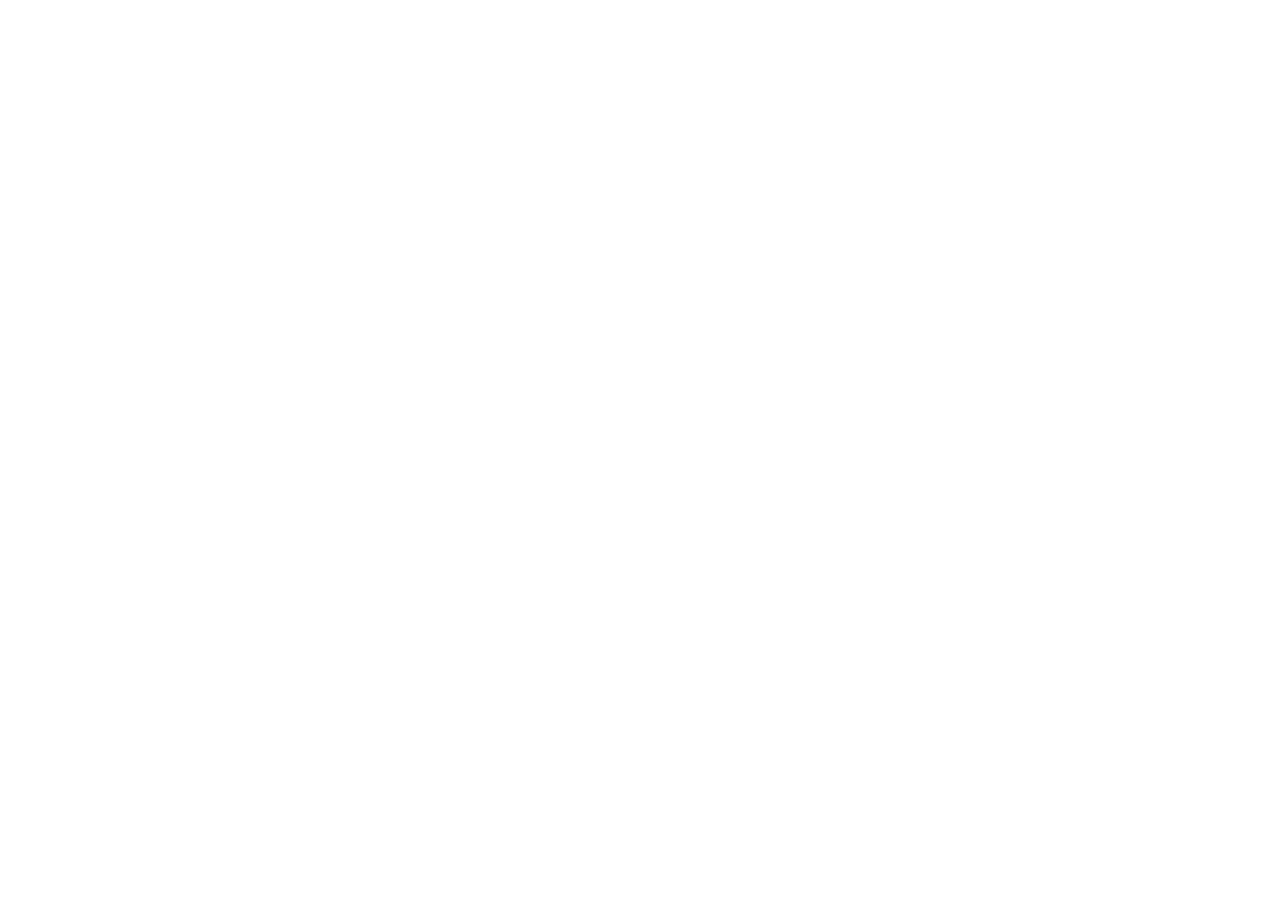
==== dashboard.html @ e657ec66 "add pages" ====
<!DOCTYPE html>
<html lang="en">
<head>
    <meta charset="UTF-8">
    <meta name="viewport" content="width=device-width, initial-scale=1.0">
    <meta http-equiv="X-UA-Compatible" content="ie=edge">
    <title>My Diary</title>
</head>
<body>
    
</body>
</html>
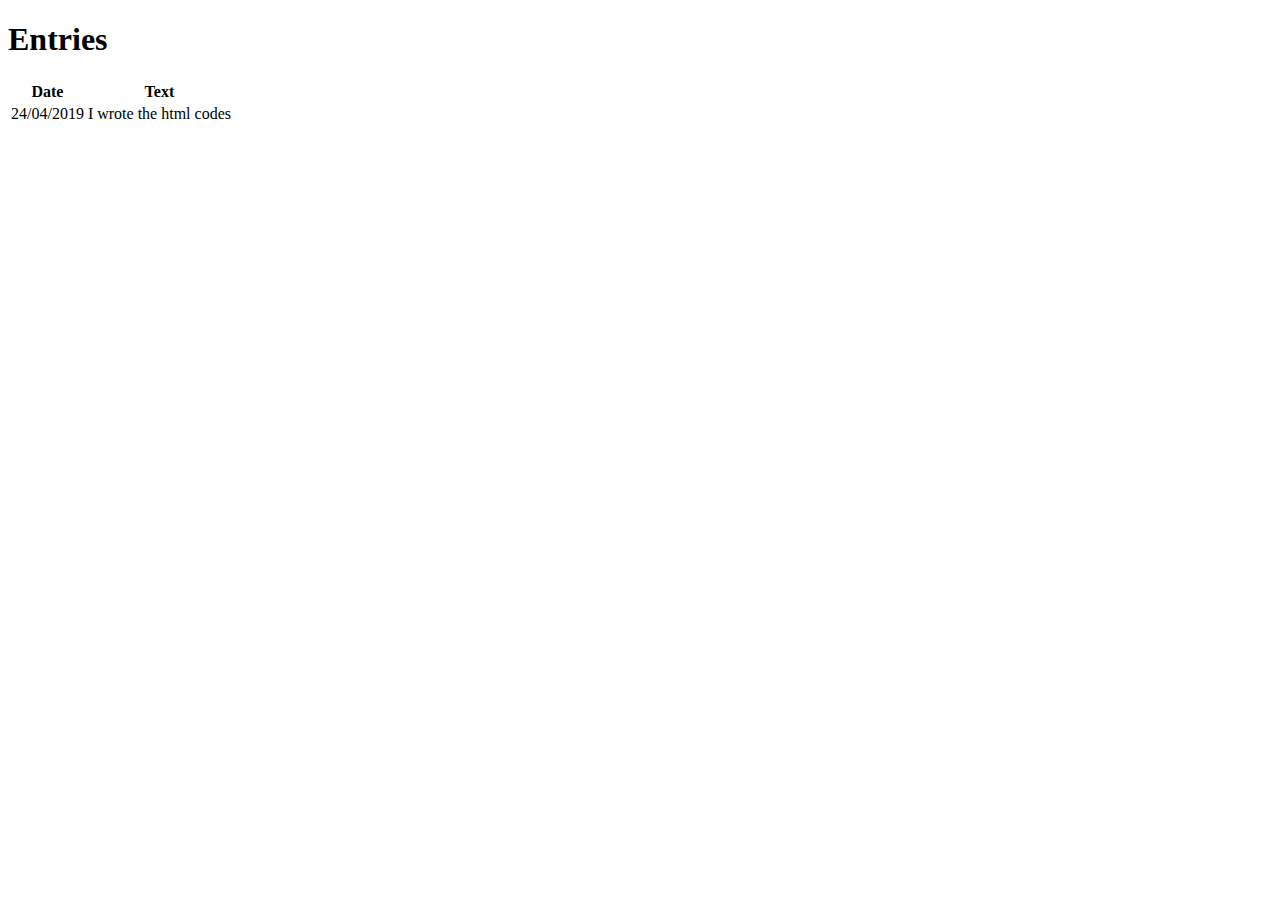
==== commit 14a65fd0: "add html tags" ====
--- a/dashboard.html
+++ b/dashboard.html
@@ -7,6 +7,18 @@
     <title>My Diary</title>
 </head>
 <body>
-    
+    <div>
+      <h1>Entries</h1>
+       <table>
+        <tr>
+         <th>Date</th>
+         <th>Text</th>
+        </tr>
+        <tr>
+         <td>24/04/2019</td>
+         <td>I wrote the html codes</td>
+        </tr>
+      </table>
+    </div>
 </body>
 </html>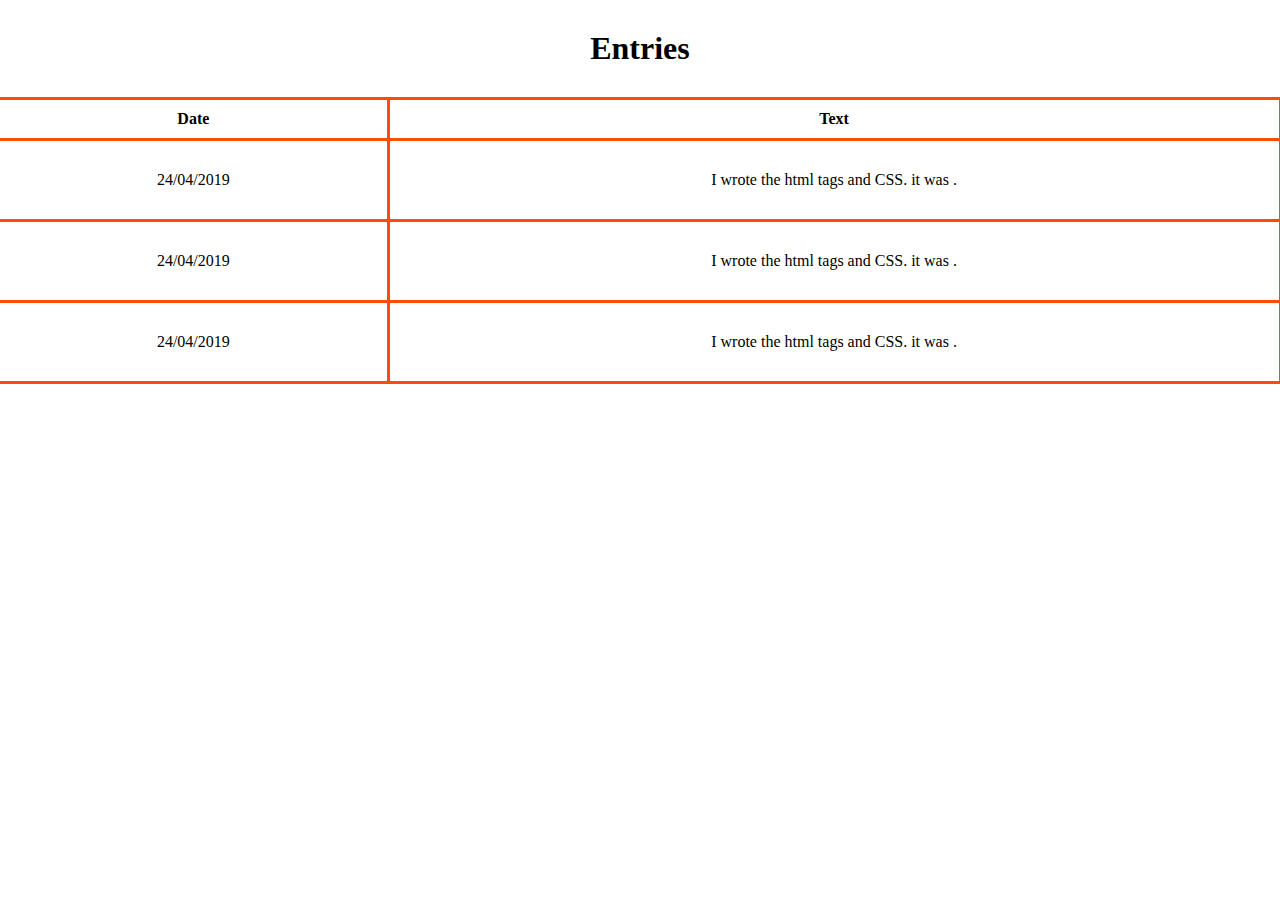
==== commit 98cbf87f: "add css styles" ====
--- a/dashboard.html
+++ b/dashboard.html
@@ -5,19 +5,39 @@
     <meta name="viewport" content="width=device-width, initial-scale=1.0">
     <meta http-equiv="X-UA-Compatible" content="ie=edge">
     <title>My Diary</title>
+    <link rel="stylesheet" href="./CSS/style.css">
 </head>
 <body>
     <div>
       <h1>Entries</h1>
        <table>
-        <tr>
+<!--       thead-->
+       <thead>
+           <tr>
          <th>Date</th>
          <th>Text</th>
+        </tr>  
+       </thead>
+<!--        tbody-->
+       <tbody>
+         <tr>
+         <td>24/04/2019</td>
+         <td>I wrote the html tags and CSS. it was .
+         </td>
+        </tr>  
+<!--        2 -->
+           <tr>
+         <td>24/04/2019</td>
+         <td>I wrote the html tags and CSS. it was .
+         </td>
         </tr>
-        <tr>
+<!--        3-->
+           <tr>
          <td>24/04/2019</td>
-         <td>I wrote the html codes</td>
+         <td>I wrote the html tags and CSS. it was .
+         </td>
         </tr>
+       </tbody>
       </table>
     </div>
 </body>
--- a/CSS/style.css
+++ b/CSS/style.css
@@ -0,0 +1,112 @@
+*{
+    margin: 0;  
+} 
+/*index page style*/
+/* nav style */
+ul {
+	list-style-type: none;
+	overflow: hidden;
+	background-color: rgb(8, 53, 130);
+}
+
+li {
+	float: right;
+}
+
+li a{
+	display: block;
+	color: white;
+	padding: 14px 16px;
+	text-decoration: none;
+}
+
+li a:hover{
+    background-color: red;
+}
+
+a{
+    text-decoration: none;
+}
+
+#banner{
+    background: url(../images/mine.png) no-repeat center ;
+    background-size: cover;
+    height: 500px;
+}
+
+/* signin and signup  */
+.form{
+    margin-top: 10em;
+    text-align: center;
+}
+
+h1{
+    margin: 30px;
+    text-align: center;
+    
+}
+
+input{
+    margin: 10px 0px;
+    border-radius: 3px;
+    padding: 12px;
+}
+
+button{
+    margin:10px;
+    padding: 10px;
+    border-radius: 9px;
+    border-color: black;
+}
+
+/* entry page style */
+.date{
+    align-content: center;
+    margin: 200px 20px 200px 400px;
+    float:left;   
+}
+
+.entry{
+    text-align: center;
+}
+
+.typing-area{
+    margin: 100px 230px 0px 0px;
+    float: right; 
+}
+
+textarea{
+    margin: 12px;
+}
+
+.save{
+    margin-top: 45px;
+    position: relative;
+    right: 300px   
+}
+
+/* dashboard page style */
+table{
+    width: 100%;
+    text-align: center;
+}
+
+table,th,td{
+    border-bottom: solid;
+    border-top: solid;
+    border-right: solid;
+    border-color:#FD4D02;
+    border-collapse: collapse;
+    padding:10px;
+    overflow:visible;
+    box-sizing: content-box;
+}
+
+
+td{
+    border-color:#FD4D02;
+    padding:30px;
+    resize: vertical;
+/*    box-sizing: border-box;*/
+    text-overflow:ellipsis;
+}
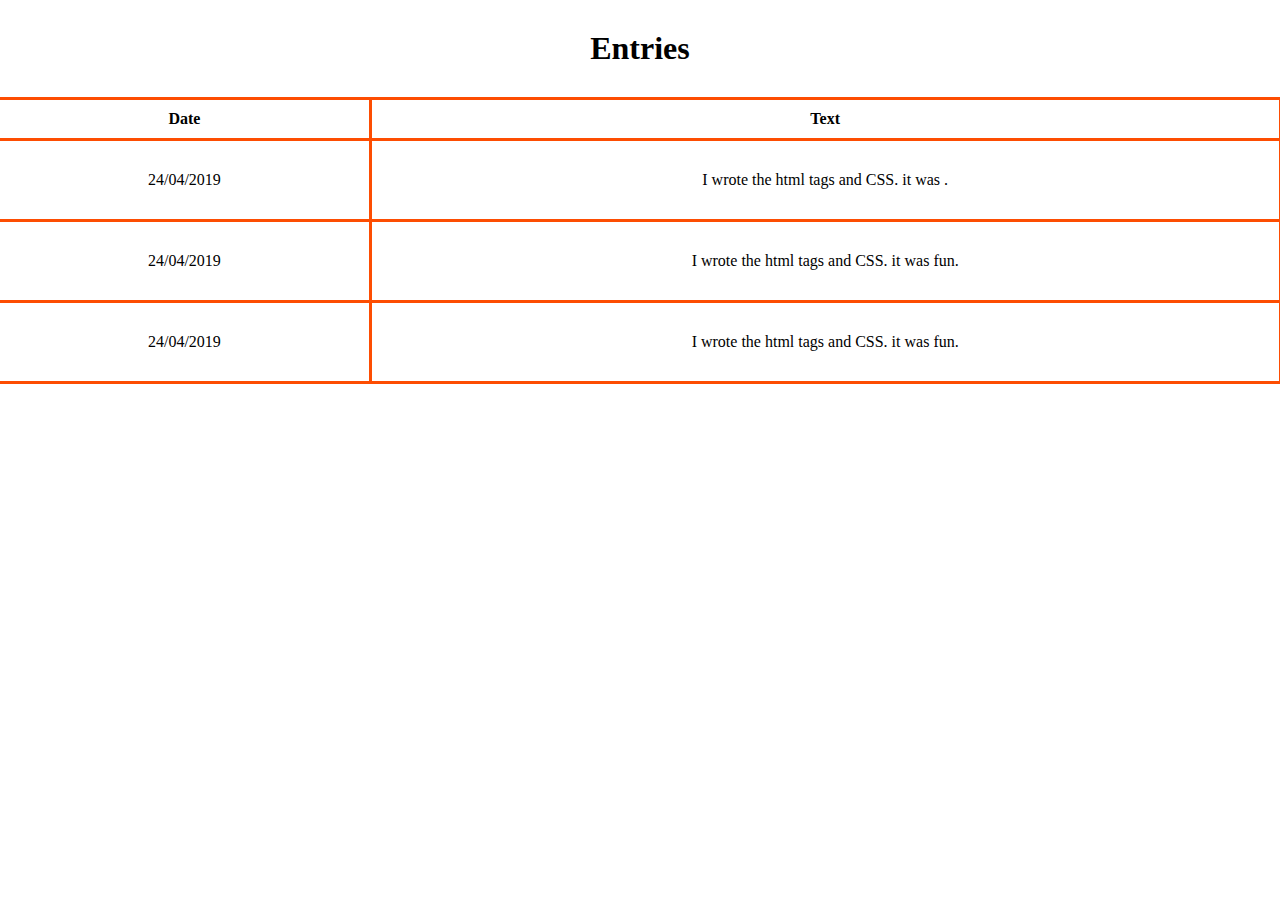
==== commit 38c19dc7: "add css styles" ====
--- a/dashboard.html
+++ b/dashboard.html
@@ -28,13 +28,13 @@
 <!--        2 -->
            <tr>
          <td>24/04/2019</td>
-         <td>I wrote the html tags and CSS. it was .
+         <td>I wrote the html tags and CSS. it was fun.
          </td>
         </tr>
 <!--        3-->
            <tr>
          <td>24/04/2019</td>
-         <td>I wrote the html tags and CSS. it was .
+         <td>I wrote the html tags and CSS. it was fun.
          </td>
         </tr>
        </tbody>
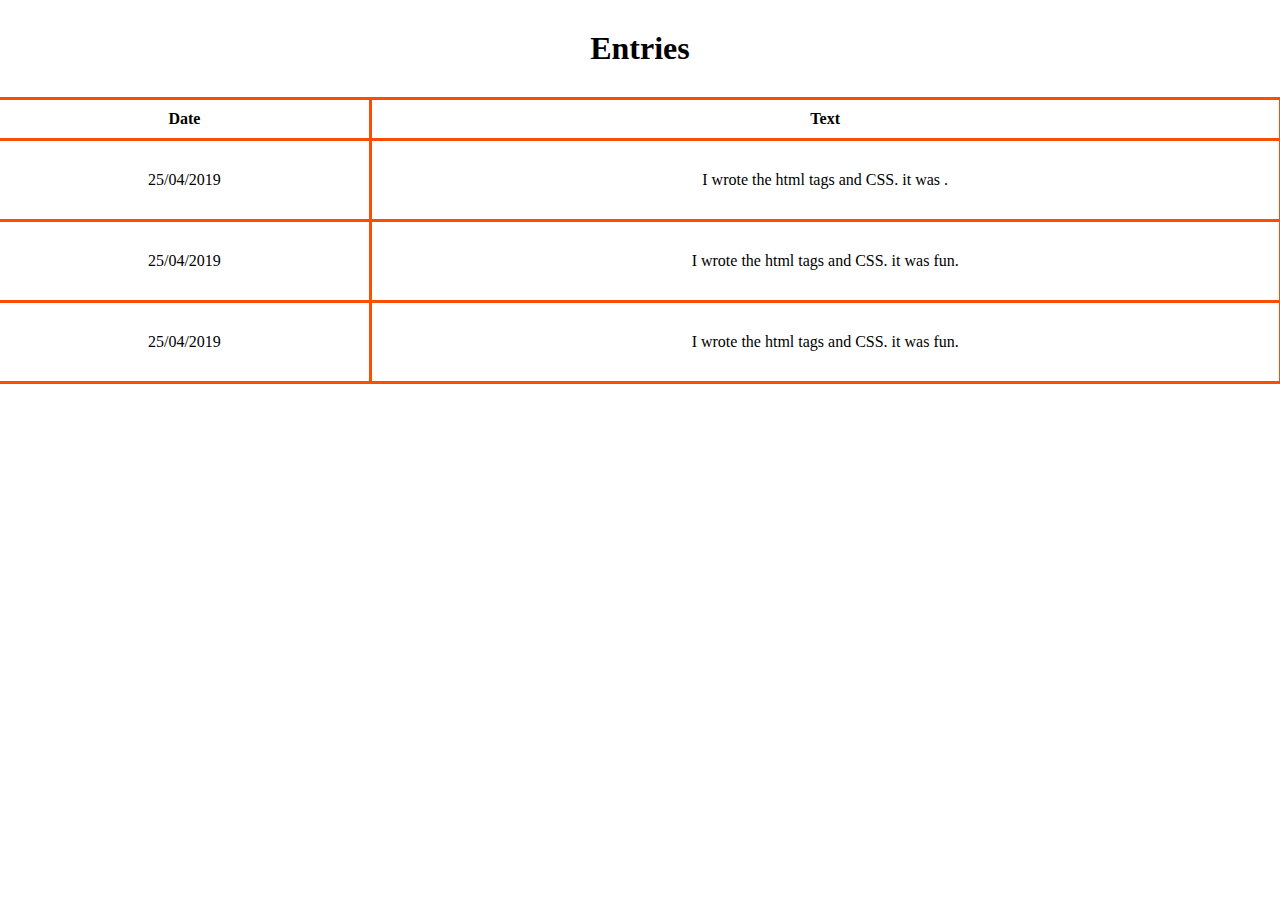
==== commit d0a0bbcd: "add css styles" ====
--- a/dashboard.html
+++ b/dashboard.html
@@ -21,19 +21,19 @@
 <!--        tbody-->
        <tbody>
          <tr>
-         <td>24/04/2019</td>
+         <td>25/04/2019</td>
          <td>I wrote the html tags and CSS. it was .
          </td>
         </tr>  
 <!--        2 -->
            <tr>
-         <td>24/04/2019</td>
+         <td>25/04/2019</td>
          <td>I wrote the html tags and CSS. it was fun.
          </td>
         </tr>
 <!--        3-->
            <tr>
-         <td>24/04/2019</td>
+         <td>25/04/2019</td>
          <td>I wrote the html tags and CSS. it was fun.
          </td>
         </tr>
--- a/CSS/style.css
+++ b/CSS/style.css
@@ -104,9 +104,6 @@
 
 
 td{
-    border-color:#FD4D02;
     padding:30px;
-    resize: vertical;
-/*    box-sizing: border-box;*/
-    text-overflow:ellipsis;
+
 }
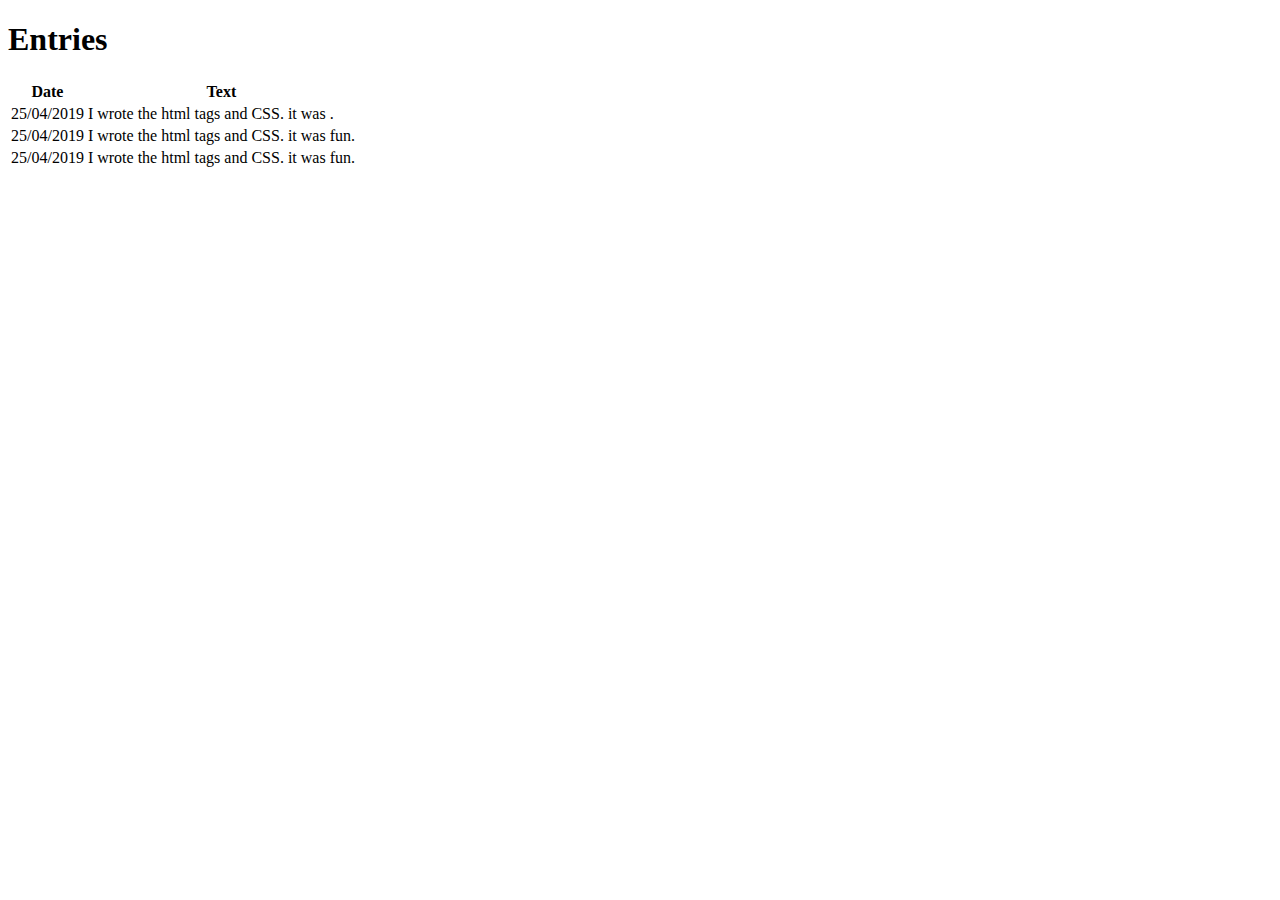
==== commit cf0b3ac4: "add fonts and icons" ====
--- a/dashboard.html
+++ b/dashboard.html
@@ -5,7 +5,11 @@
     <meta name="viewport" content="width=device-width, initial-scale=1.0">
     <meta http-equiv="X-UA-Compatible" content="ie=edge">
     <title>My Diary</title>
-    <link rel="stylesheet" href="./CSS/style.css">
+    <link rel="stylesheet" href="./css/style.css">
+    <link rel="icon" type="image/x-icon" href="./images/diary-icon.jpg">
+    <!--    external links-->
+    <link href="https://fonts.googleapis.com/css?family=Dancing+Script|Tangerine" rel="stylesheet">
+    <link rel="stylesheet" href="https://use.fontawesome.com/releases/v5.8.1/css/all.css" integrity="sha384-50oBUHEmvpQ+1lW4y57PTFmhCaXp0ML5d60M1M7uH2+nqUivzIebhndOJK28anvf" crossorigin="anonymous">
 </head>
 <body>
     <div>
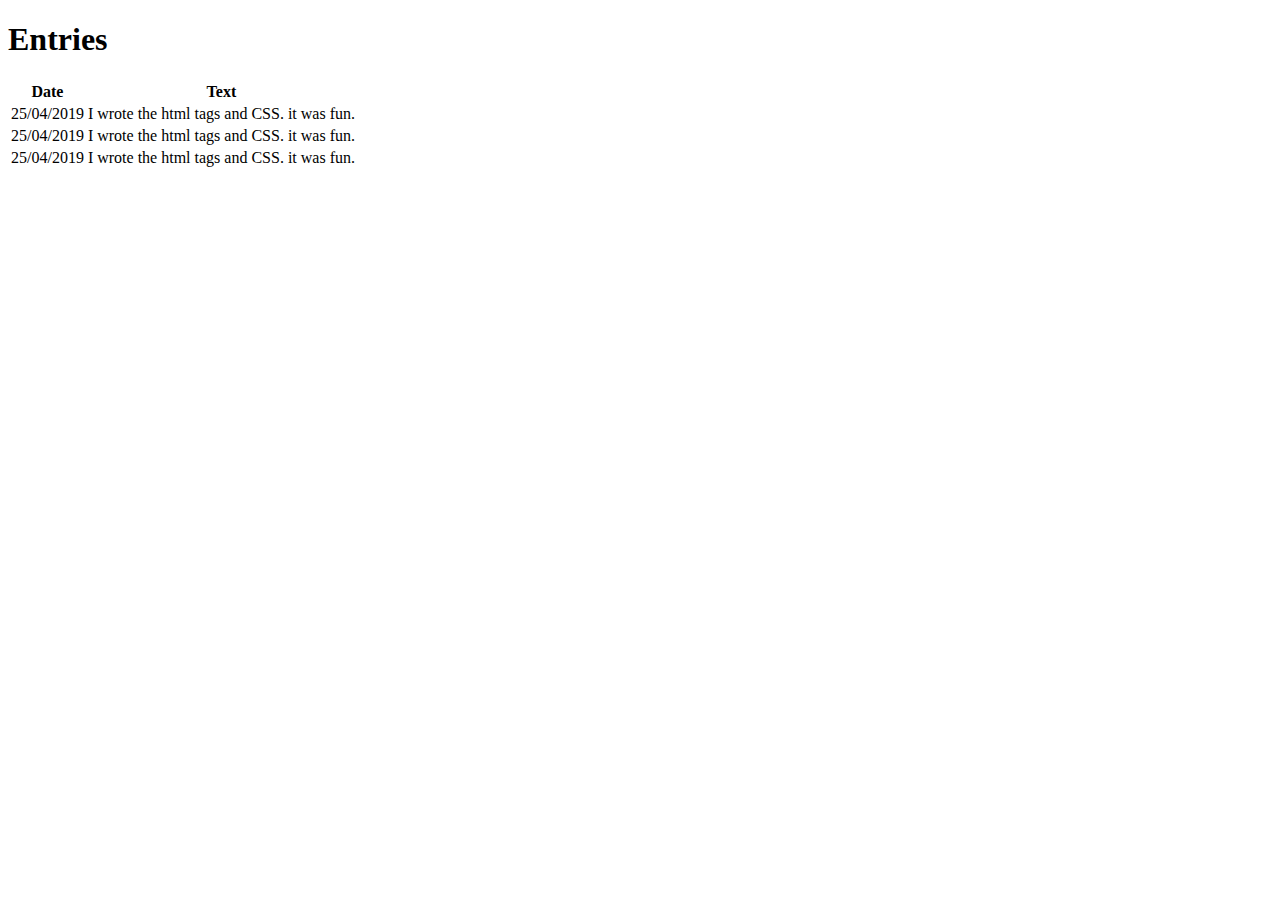
==== commit a9c60413: "add images to sign in and out pages" ====
--- a/dashboard.html
+++ b/dashboard.html
@@ -26,7 +26,7 @@
        <tbody>
          <tr>
          <td>25/04/2019</td>
-         <td>I wrote the html tags and CSS. it was .
+         <td>I wrote the html tags and CSS. it was fun.
          </td>
         </tr>  
 <!--        2 -->
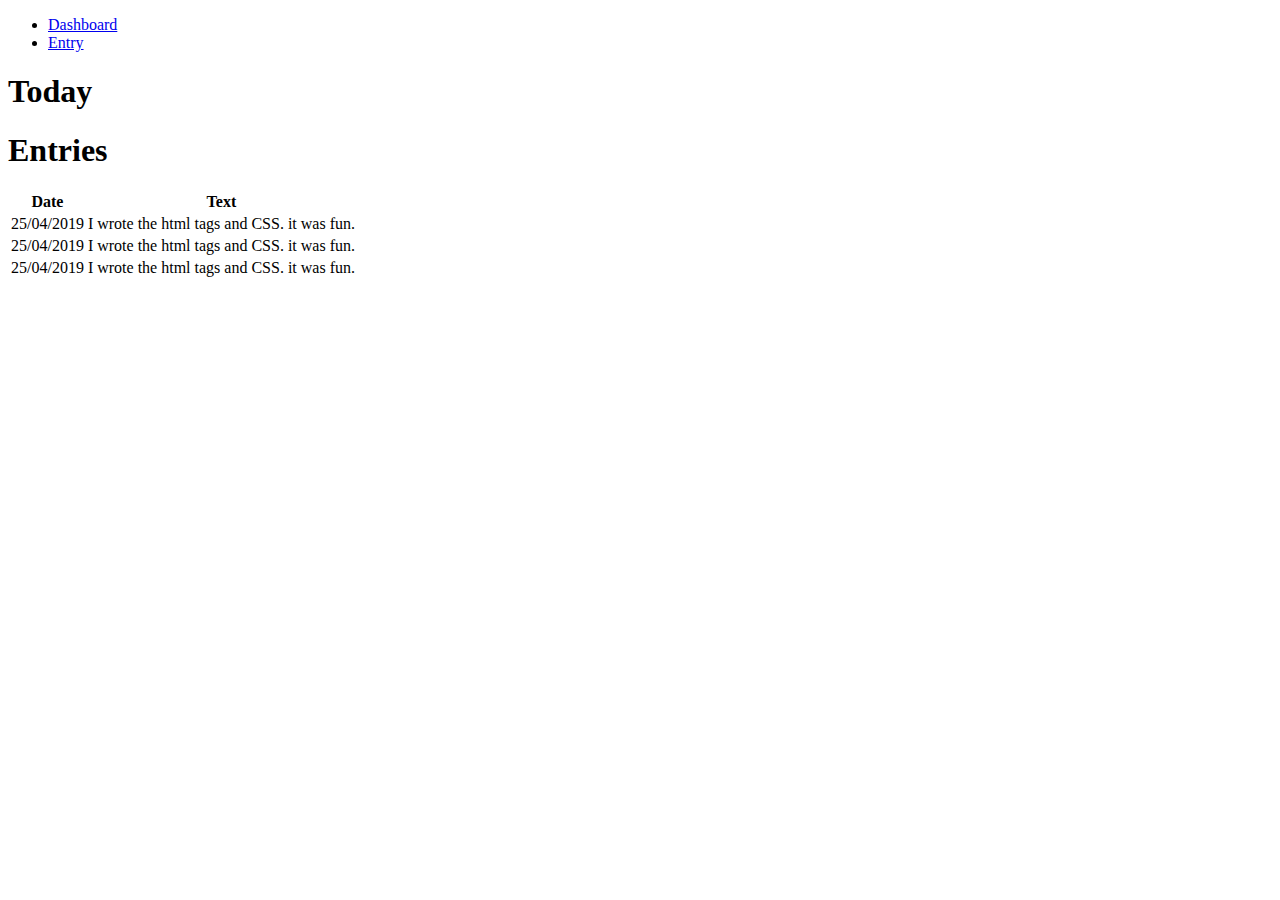
==== commit 4adfe4c5: "home page prototype" ====
--- a/dashboard.html
+++ b/dashboard.html
@@ -12,8 +12,22 @@
     <link rel="stylesheet" href="https://use.fontawesome.com/releases/v5.8.1/css/all.css" integrity="sha384-50oBUHEmvpQ+1lW4y57PTFmhCaXp0ML5d60M1M7uH2+nqUivzIebhndOJK28anvf" crossorigin="anonymous">
 </head>
 <body>
-    <div>
-      <h1>Entries</h1>
+    <!-- nav section -->
+    <section>
+        <div>
+            <nav>
+                <ul> 
+                    <li><a href="dashboard.html">Dashboard</a></li>
+                    <li><a href="entrypage.html">Entry</a></li>
+                </ul>
+            </nav>
+        </div>
+    </section>
+       <div></div>
+    <section>
+                    <h1>Today</h1>
+            <h1>Entries</h1>
+            <div>
        <table>
 <!--       thead-->
        <thead>
@@ -44,5 +58,6 @@
        </tbody>
       </table>
     </div>
+    </section>
 </body>
 </html>